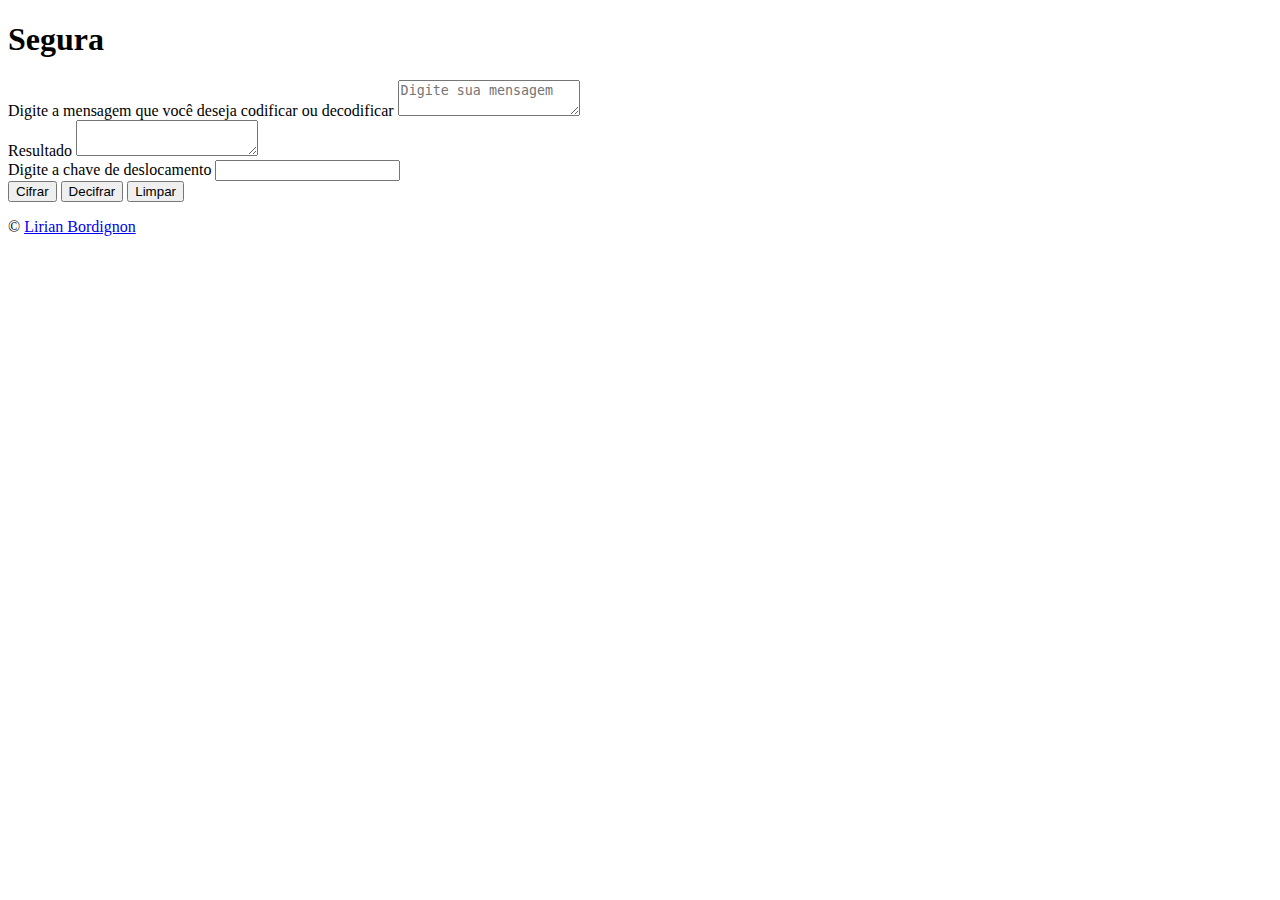
==== index.html @ a4398d3d "Criação do Index.html" ====
<!DOCTYPE html>
<html lang="pt-br">
<head>
  <meta charset="UTF-8">
  <title>Cipher</title>
  <link rel="stylesheet" href="style.css">
</head>
<body>
  
  <header id="navbar">
    <h1>Segura</h1>
  </header>
    <section id="container">
      <div class="container_info">
        <div class="container_info--left">
          <label class="container_label" for="">Digite a mensagem que você deseja codificar ou decodificar</label>
          <textarea class="container_textarea" name="" id="message" placeholder="Digite sua mensagem"></textarea>
        </div>
        <div class="container_info--right">
          <label class="container_label" for="">Resultado</label>
          <textarea class="container_textarea" name="" id="result"></textarea>
        </div>
      </div>
      <label class="container_label" for="">Digite a chave de deslocamento</label>
      <input type="number" name="" id="offset">
      <div>
      <button class="btn_container" type="submit" id="btnEncode">Cifrar</button>
      <button class="btn_container" type="submit" id="btnDecode">Decifrar</button>
      <button class="btn_container" type="reset" id="btnReset">Limpar</button>
    </div>
    </section>
    <p>&copy; <a href="https://github.com/lillabordignon/" target="_blank">Lirian Bordignon</a></p>

  <script type="module" src="index.js"></script>
</body>
</html>
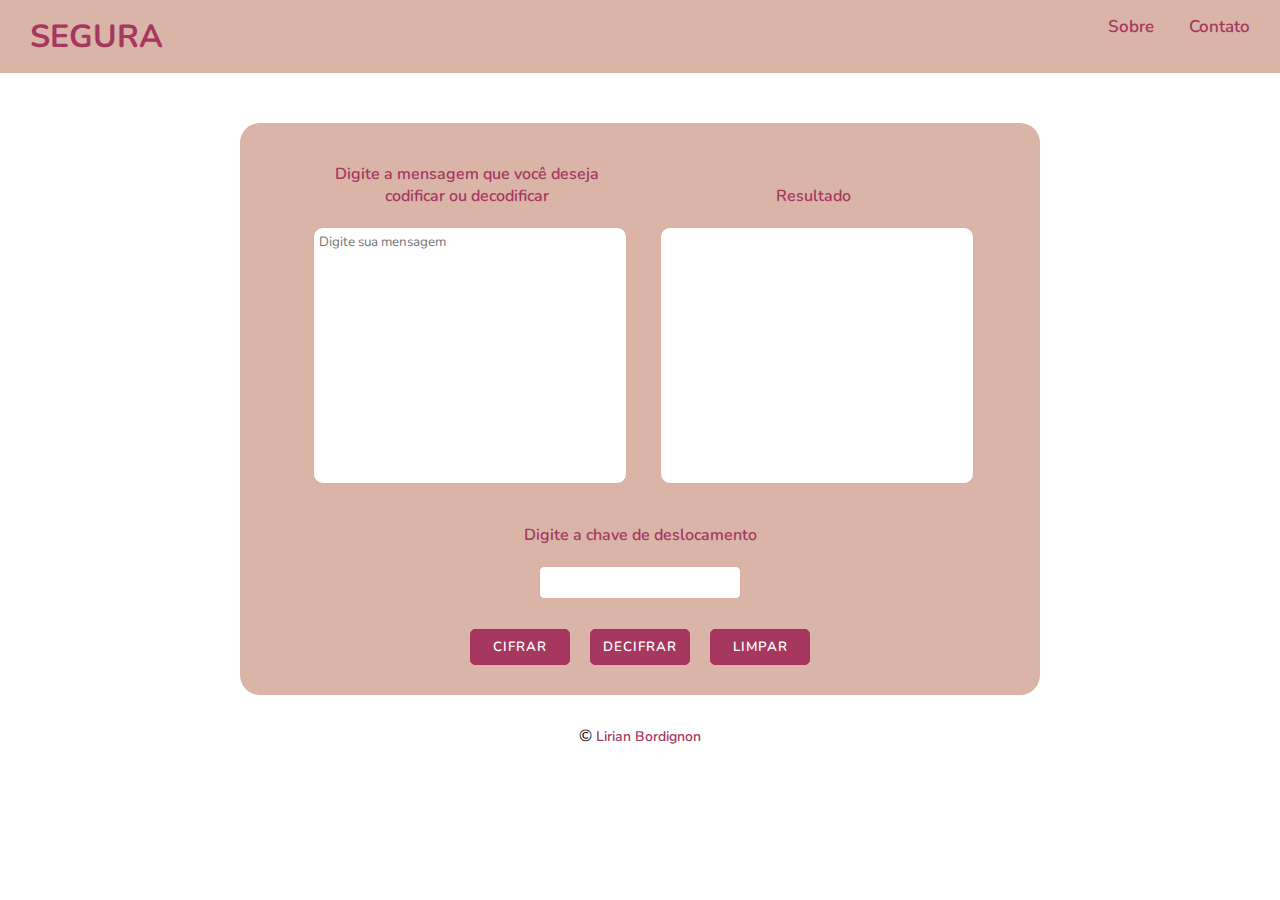
==== commit a6a587d9: "Finalização da lógica/atualizaçaõ de estilo" ====
--- a/index.html
+++ b/index.html
@@ -1,36 +1,49 @@
 <!DOCTYPE html>
 <html lang="pt-br">
+
 <head>
   <meta charset="UTF-8">
   <title>Cipher</title>
   <link rel="stylesheet" href="style.css">
 </head>
+
 <body>
-  
-  <header id="navbar">
-    <h1>Segura</h1>
+
+  <header id="header">
+    <div>
+      <h1>Segura</h1>
+    </div>
+    <div class="navbar">
+      <ul>
+        <li><a href="#">Sobre</a></li>
+        <li><a href="#">Contato</a></li>
+      </ul>
+    </div>
   </header>
-    <section id="container">
-      <div class="container_info">
-        <div class="container_info--left">
-          <label class="container_label" for="">Digite a mensagem que você deseja codificar ou decodificar</label>
-          <textarea class="container_textarea" name="" id="message" placeholder="Digite sua mensagem"></textarea>
-        </div>
-        <div class="container_info--right">
-          <label class="container_label" for="">Resultado</label>
-          <textarea class="container_textarea" name="" id="result"></textarea>
-        </div>
+  <section id="container">
+    <div class="container_info">
+      <div class="container_info--left">
+        <label class="container_label" for="">Digite a mensagem que você deseja codificar ou decodificar</label>
+        <textarea class="container_textarea" name="" id="message" placeholder="Digite sua mensagem"></textarea>
       </div>
-      <label class="container_label" for="">Digite a chave de deslocamento</label>
-      <input type="number" name="" id="offset">
-      <div>
+      <div class="container_info--right">
+        <label class="container_label" for="">Resultado</label>
+        <textarea class="container_textarea" name="" id="result"></textarea>
+      </div>
+    </div>
+    <label class="container_label" for="">Digite a chave de deslocamento</label>
+    <input type="number" name="" id="offset">
+    <div>
       <button class="btn_container" type="submit" id="btnEncode">Cifrar</button>
       <button class="btn_container" type="submit" id="btnDecode">Decifrar</button>
       <button class="btn_container" type="reset" id="btnReset">Limpar</button>
     </div>
-    </section>
-    <p>&copy; <a href="https://github.com/lillabordignon/" target="_blank">Lirian Bordignon</a></p>
+  </section>
+  <footer>
+    <p class="copy">&copy; <a href="https://github.com/lillabordignon/" target="_blank">Lirian Bordignon</a></p>
+  </footer>
 
   <script type="module" src="index.js"></script>
 </body>
-</html>+
+</html>
--- a/style.css
+++ b/style.css
@@ -0,0 +1,124 @@
+@import url('https://fonts.googleapis.com/css2?family=Nunito&display=swap');
+
+* {
+  margin: 0;
+  padding: 0;
+}
+
+body {
+  font-family: 'Nunito', sans-serif;
+}
+
+#header {
+  display: flex;
+  justify-content: space-between;
+  text-align: center;
+  background-color: #D9B4A7;
+  padding: 15px 0;
+  margin-bottom: 50px;
+}
+
+#header h1 {
+  text-transform: uppercase;
+  color: #A6375F;
+  margin-left: 30px;
+}
+
+.navbar ul {
+  display: flex;
+  justify-content: center;
+  list-style: none;
+}
+
+.navbar ul li {
+  margin: 0 30px 0 5px;
+}
+
+.navbar ul li a {
+  font-size: 17px;
+}
+
+
+#container {
+  display: flex;
+  flex-direction: column;
+  align-items: center;
+  width: 800px;
+  background-color: #D9B4A7;
+  margin: 0 auto;
+  border-radius: 20px;
+}
+
+.container_textarea {
+  width: 100%;
+  height: 250px;
+  resize: none;
+  border-radius: 10px;
+  border: 1px solid#dbae9d;
+  padding: 5px 0 0 5px;
+  font-family: 'Nunito', sans-serif;
+}
+
+.container_info {
+  display: flex;
+}
+
+.container_info--left,
+.container_info--right {
+  display: flex;
+  flex-direction: column;
+  width: 50%;
+  justify-content: flex-end;
+  padding: 20px;
+}
+
+.container_label {
+  text-align: center;
+  margin: 20px 0;
+  color: #A6375F;
+  font-weight: 600;
+}
+
+input {
+  width: 200px;
+  padding: 8px 0;
+  border: 1px solid #616060;
+  border-radius: 5px;
+  border: 1px solid#dbae9d;
+}
+
+.btn_container {
+  width: 100px;
+  padding: 8px 0;
+  margin: 30px 8px;
+  border-radius: 5px;
+  border: 1px solid #a8335e;
+  text-transform: uppercase;
+  cursor: pointer;
+  background-color: #A6375F;
+  color: #fff;
+  font-weight: 600;
+  font-family: 'Nunito', sans-serif;
+  letter-spacing: 1px;
+}
+
+.btn_container:hover {
+  background-color: #92224b;
+  border: 1px solid #911a46;
+}
+
+a {
+  text-decoration: none;
+  color: #A6375F;
+  font-weight: 600;
+  font-size: 14px;
+}
+
+a:hover {
+  color: #a71a4e;
+}
+
+p {
+  text-align: center;
+  margin-top: 30px;
+}
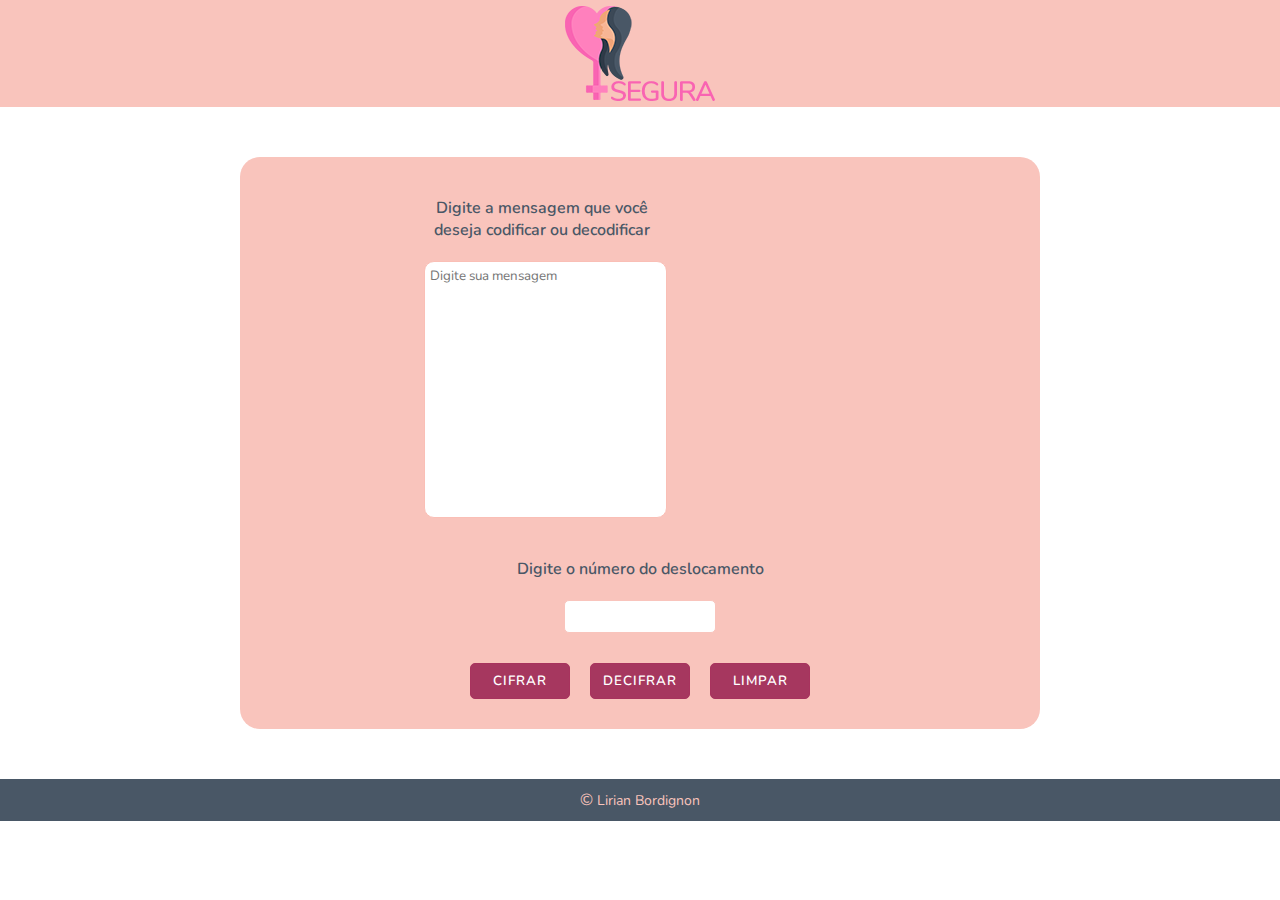
==== commit e9d3ab75: "Finalização do index.js/cipher.js" ====
--- a/index.html
+++ b/index.html
@@ -11,35 +11,29 @@
 
   <header id="header">
     <div>
-      <h1>Segura</h1>
-    </div>
-    <div class="navbar">
-      <ul>
-        <li><a href="#">Sobre</a></li>
-        <li><a href="#">Contato</a></li>
-      </ul>
+      <img src="logo.png" alt="Mais Segura">
     </div>
   </header>
-  <section id="container">
-    <div class="container_info">
-      <div class="container_info--left">
+  <main id="container">
+    <section class="container_info">
+      <article class="container_info--left">
         <label class="container_label" for="">Digite a mensagem que você deseja codificar ou decodificar</label>
         <textarea class="container_textarea" name="" id="message" placeholder="Digite sua mensagem"></textarea>
-      </div>
-      <div class="container_info--right">
+      </article>
+      <!-- <article class="container_info--right">
         <label class="container_label" for="">Resultado</label>
         <textarea class="container_textarea" name="" id="result"></textarea>
-      </div>
-    </div>
-    <label class="container_label" for="">Digite a chave de deslocamento</label>
+      </article> -->
+    </section>
+    <label class="container_label" for="">Digite o número do deslocamento</label>
     <input type="number" name="" id="offset">
-    <div>
+    <section>
       <button class="btn_container" type="submit" id="btnEncode">Cifrar</button>
       <button class="btn_container" type="submit" id="btnDecode">Decifrar</button>
       <button class="btn_container" type="reset" id="btnReset">Limpar</button>
-    </div>
-  </section>
-  <footer>
+    </section>
+  </main>
+  <footer class="footer">
     <p class="copy">&copy; <a href="https://github.com/lillabordignon/" target="_blank">Lirian Bordignon</a></p>
   </footer>
 
--- a/style.css
+++ b/style.css
@@ -10,11 +10,9 @@
 }
 
 #header {
-  display: flex;
-  justify-content: space-between;
   text-align: center;
-  background-color: #D9B4A7;
-  padding: 15px 0;
+  background-color: #F9C4BC;
+  padding-top: 6px;
   margin-bottom: 50px;
 }
 
@@ -24,27 +22,12 @@
   margin-left: 30px;
 }
 
-.navbar ul {
-  display: flex;
-  justify-content: center;
-  list-style: none;
-}
-
-.navbar ul li {
-  margin: 0 30px 0 5px;
-}
-
-.navbar ul li a {
-  font-size: 17px;
-}
-
-
 #container {
   display: flex;
   flex-direction: column;
   align-items: center;
   width: 800px;
-  background-color: #D9B4A7;
+  background-color: #F9C4BC;
   margin: 0 auto;
   border-radius: 20px;
 }
@@ -54,7 +37,7 @@
   height: 250px;
   resize: none;
   border-radius: 10px;
-  border: 1px solid#dbae9d;
+  border: 1px solid#fabfb6;
   padding: 5px 0 0 5px;
   font-family: 'Nunito', sans-serif;
 }
@@ -75,16 +58,16 @@
 .container_label {
   text-align: center;
   margin: 20px 0;
-  color: #A6375F;
+  color: #495766;
   font-weight: 600;
 }
 
 input {
-  width: 200px;
+  width: 150px;
   padding: 8px 0;
   border: 1px solid #616060;
   border-radius: 5px;
-  border: 1px solid#dbae9d;
+  border: 1px solid#F9C4BC;
 }
 
 .btn_container {
@@ -103,22 +86,28 @@
 }
 
 .btn_container:hover {
-  background-color: #92224b;
-  border: 1px solid #911a46;
+  background-color: #f964b2;
+  border: 1px solid #fd5aae;
 }
 
-a {
+.footer {
+  background-color: #495766;
+  margin-top: 50px;
+  padding: 10px 0;
+
+}
+
+.footer p {
+  text-align: center;
+  color: #F9C4BC;
+}
+
+.footer a {
   text-decoration: none;
-  color: #A6375F;
-  font-weight: 600;
+  color: #F9C4BC;
   font-size: 14px;
 }
 
-a:hover {
-  color: #a71a4e;
+.footer a:hover {
+  color: #fff;
 }
-
-p {
-  text-align: center;
-  margin-top: 30px;
-}
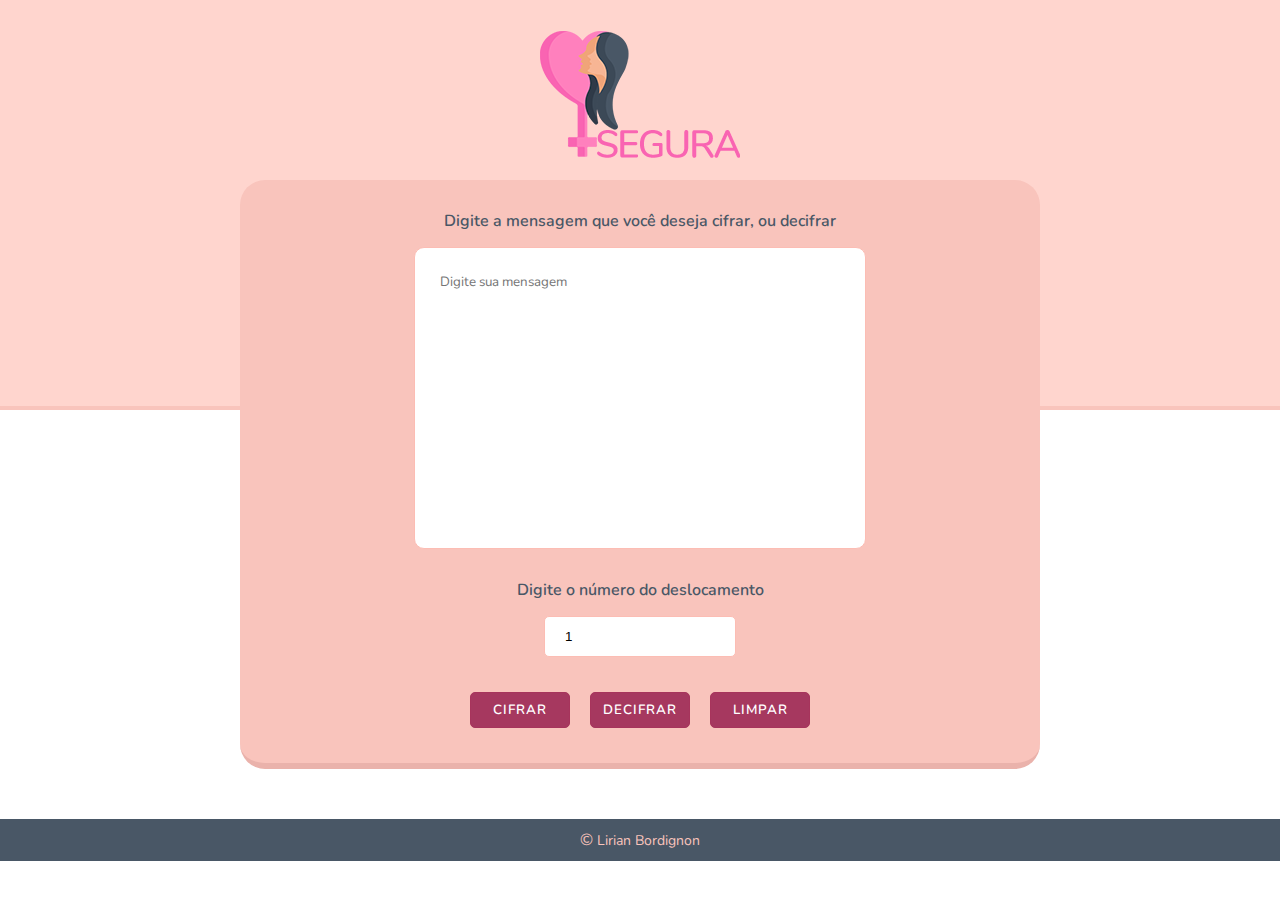
==== commit cdf475ea: "Projeto finalizado" ====
--- a/index.html
+++ b/index.html
@@ -3,30 +3,22 @@
 
 <head>
   <meta charset="UTF-8">
-  <title>Cipher</title>
+  <title>+ Segura</title>
   <link rel="stylesheet" href="style.css">
 </head>
 
 <body>
 
   <header id="header">
-    <div>
-      <img src="logo.png" alt="Mais Segura">
-    </div>
+    <img src="./img/logo.png" alt="+ Segura">
   </header>
   <main id="container">
     <section class="container_info">
-      <article class="container_info--left">
-        <label class="container_label" for="">Digite a mensagem que você deseja codificar ou decodificar</label>
-        <textarea class="container_textarea" name="" id="message" placeholder="Digite sua mensagem"></textarea>
-      </article>
-      <!-- <article class="container_info--right">
-        <label class="container_label" for="">Resultado</label>
-        <textarea class="container_textarea" name="" id="result"></textarea>
-      </article> -->
+      <label class="container_label" for="">Digite a mensagem que você deseja cifrar, ou decifrar</label>
+      <textarea class="container_textarea" placeholder="Digite sua mensagem"></textarea>
+      <label class="container_label" for="">Digite o número do deslocamento</label>
+      <input class="container_input" type="number" placeholder="Digite o deslocamento" min="0" max="25" value="1">
     </section>
-    <label class="container_label" for="">Digite o número do deslocamento</label>
-    <input type="number" name="" id="offset">
     <section>
       <button class="btn_container" type="submit" id="btnEncode">Cifrar</button>
       <button class="btn_container" type="submit" id="btnDecode">Decifrar</button>
--- a/style.css
+++ b/style.css
@@ -7,19 +7,26 @@
 
 body {
   font-family: 'Nunito', sans-serif;
+
+}
+
+input,
+textarea,
+button {
+  outline: none;
 }
 
 #header {
   text-align: center;
-  background-color: #F9C4BC;
+  background-color: #ffd5ce;
   padding-top: 6px;
-  margin-bottom: 50px;
+  margin-bottom: -250px;
+  border-bottom: 4px solid #F9C4BC;
+  min-height: 400px;
 }
 
-#header h1 {
-  text-transform: uppercase;
-  color: #A6375F;
-  margin-left: 30px;
+#header img {
+  padding-top: 25px;
 }
 
 #container {
@@ -28,8 +35,23 @@
   align-items: center;
   width: 800px;
   background-color: #F9C4BC;
-  margin: 0 auto;
-  border-radius: 20px;
+  margin: 20px auto 0;
+  border-radius: 25px;
+  border-bottom: 6px solid #eab2ab;
+}
+
+.container_info {
+  display: flex;
+  flex-direction: column;
+  align-items: center;
+  width: 50%;
+}
+
+.container_label {
+  text-align: center;
+  color: #495766;
+  font-weight: 600;
+  margin-top: 30px;
 }
 
 .container_textarea {
@@ -37,57 +59,43 @@
   height: 250px;
   resize: none;
   border-radius: 10px;
-  border: 1px solid#fabfb6;
-  padding: 5px 0 0 5px;
+  border: 1px solid#fcbdb4;
+  padding: 25px;
   font-family: 'Nunito', sans-serif;
+  margin-top: 15px;
 }
 
-.container_info {
-  display: flex;
-}
-
-.container_info--left,
-.container_info--right {
-  display: flex;
-  flex-direction: column;
-  width: 50%;
-  justify-content: flex-end;
-  padding: 20px;
-}
-
-.container_label {
-  text-align: center;
-  margin: 20px 0;
-  color: #495766;
-  font-weight: 600;
-}
-
-input {
+.container_input {
   width: 150px;
-  padding: 8px 0;
+  padding: 12px 20px;
   border: 1px solid #616060;
   border-radius: 5px;
-  border: 1px solid#F9C4BC;
+  border: 1px solid#fcbdb4;
+  margin-top: 15px;
 }
 
 .btn_container {
   width: 100px;
   padding: 8px 0;
-  margin: 30px 8px;
+  margin: 35px 8px;
   border-radius: 5px;
-  border: 1px solid #a8335e;
+  border: 1px solid #a7345c;
   text-transform: uppercase;
   cursor: pointer;
-  background-color: #A6375F;
+  background-color: #a6385f;
   color: #fff;
   font-weight: 600;
   font-family: 'Nunito', sans-serif;
   letter-spacing: 1px;
+  transition: all 0.2s ease-in;
 }
 
 .btn_container:hover {
-  background-color: #f964b2;
-  border: 1px solid #fd5aae;
+  background-color: #FFD5CE;
+  color: #a7345c;
+  font-weight: 600;
+  text-transform: uppercase;
+  border: 1px solid #a7345c;
 }
 
 .footer {
@@ -106,6 +114,7 @@
   text-decoration: none;
   color: #F9C4BC;
   font-size: 14px;
+  font-family: 'Nunito', sans-serif;
 }
 
 .footer a:hover {
